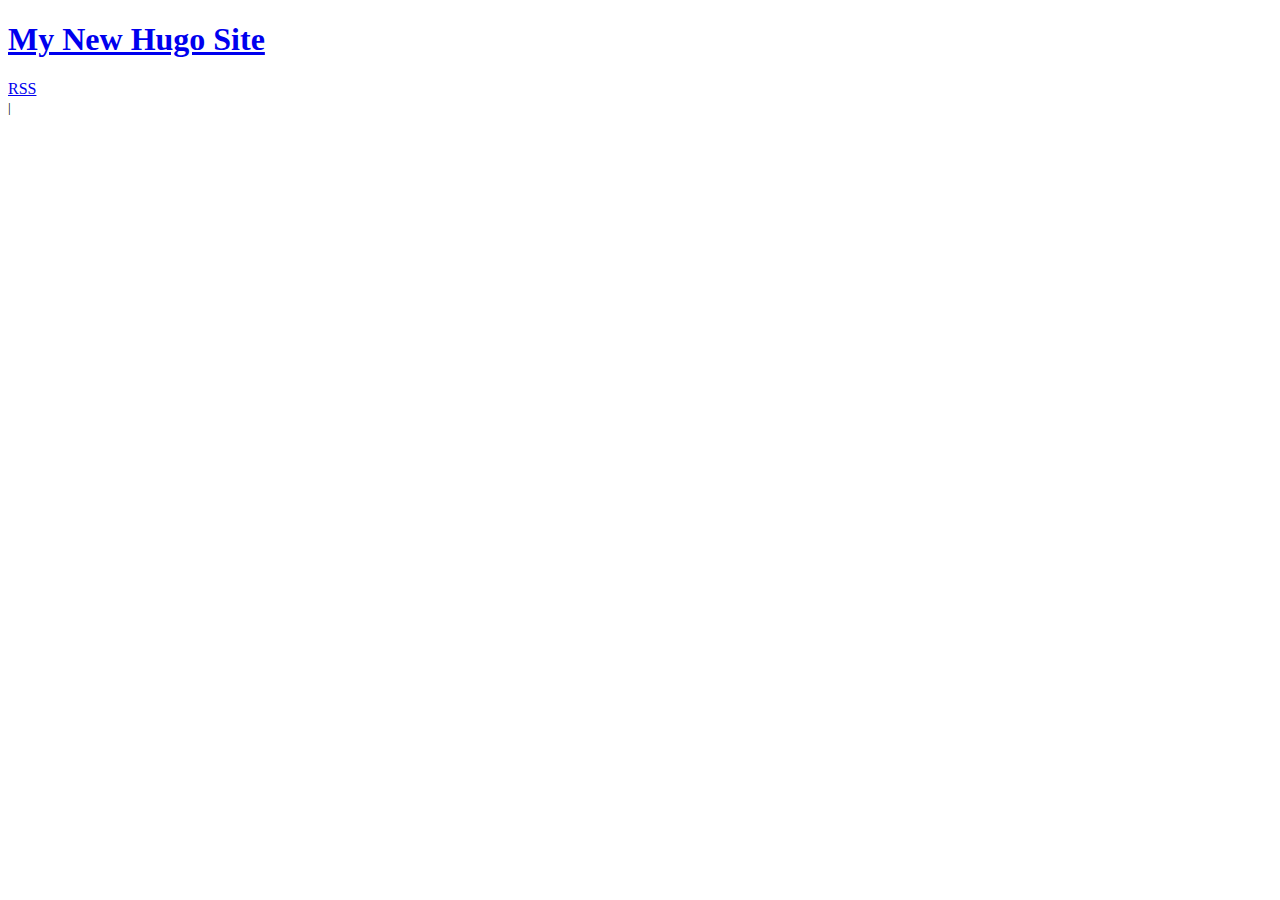
==== public/index.html @ 0f9fa4e6 "Initial commit" ====
<!DOCTYPE html>
<html lang="en-us">

<head>
	<meta name="generator" content="Hugo 0.92.2" />
  <meta http-equiv="X-Clacks-Overhead" content="GNU Terry Pratchett" />
  <meta charset="utf-8">
  <meta name="viewport" content="width=device-width, initial-scale=1.0" />
<title>My New Hugo Site | My New Hugo Site</title>
<meta name="title" content="My New Hugo Site" />
<meta name="description" content="" />
<meta name="keywords" content="" />






  
  <meta property="og:title" content="My New Hugo Site" />
<meta property="og:description" content="" />
<meta property="og:type" content="website" />
<meta property="og:url" content="http://shootmanng.github.io/" />



  
  <meta name="twitter:card" content="summary"/>
<meta name="twitter:title" content="My New Hugo Site"/>
<meta name="twitter:description" content=""/>


  
  <meta itemprop="name" content="My New Hugo Site">
<meta itemprop="description" content="">

<meta name="referrer" content="no-referrer-when-downgrade" />

  
  <link href="/style.min.css" rel="stylesheet">

  
  <link href="/syntax.min.css" rel="stylesheet">

  

  <link rel="alternate" type="application/rss+xml" href="http://shootmanng.github.io/index.xml" title="My New Hugo Site" />
  
</head>

<body>
  <header><a href="/" class="title"><h1>My New Hugo Site</h1></a>
<nav>

<a href="/index.xml">RSS</a>







</nav>
</header>
  <main>


  </main>
  <footer><small>
   | 
</small></footer>

    
</body>

</html>
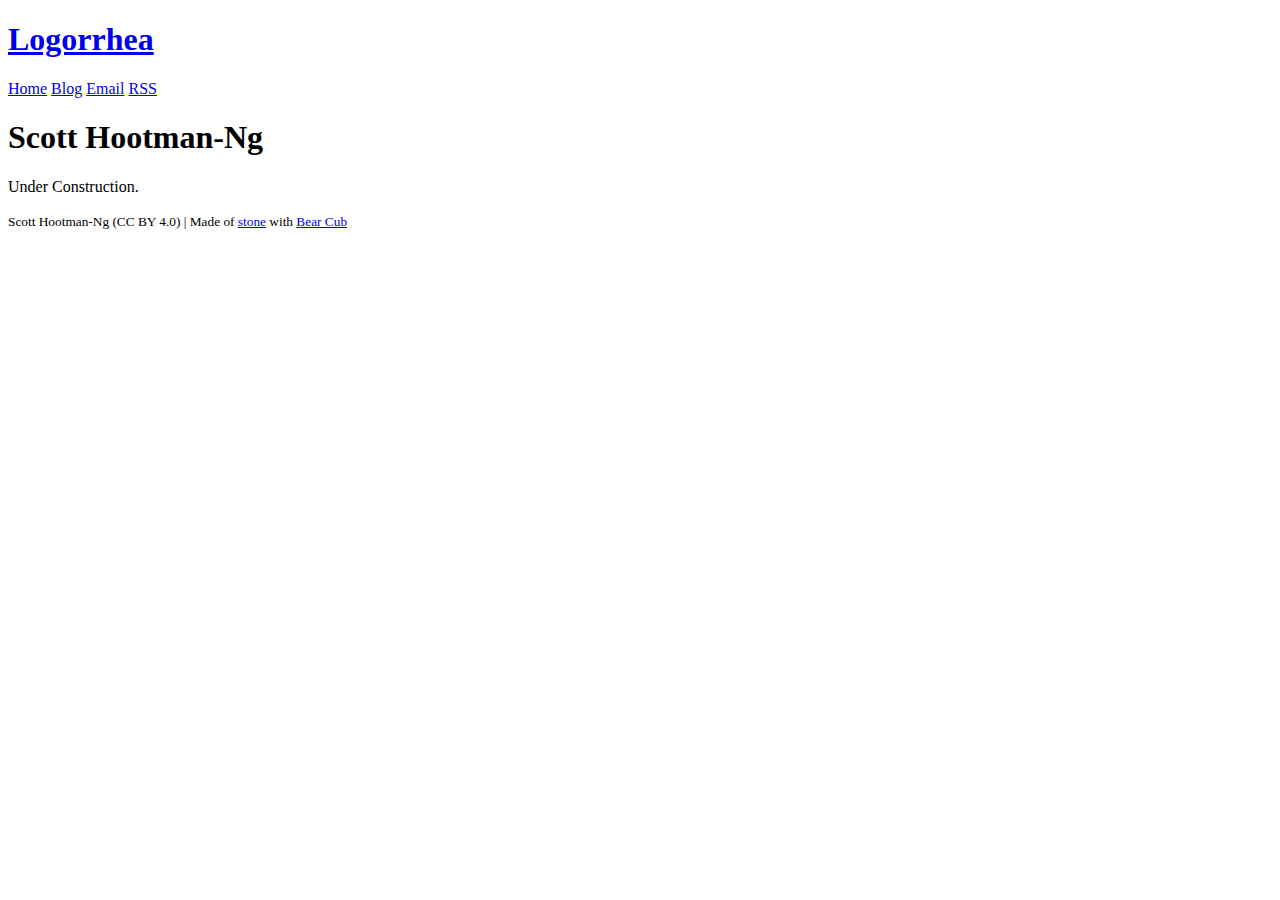
==== commit 03b88c75: "Basic functioning site" ====
--- a/public/index.html
+++ b/public/index.html
@@ -1,14 +1,15 @@
 <!DOCTYPE html>
-<html lang="en-us">
+<html lang="en-US">
 
 <head>
 	<meta name="generator" content="Hugo 0.92.2" />
   <meta http-equiv="X-Clacks-Overhead" content="GNU Terry Pratchett" />
   <meta charset="utf-8">
   <meta name="viewport" content="width=device-width, initial-scale=1.0" />
-<title>My New Hugo Site | My New Hugo Site</title>
-<meta name="title" content="My New Hugo Site" />
-<meta name="description" content="" />
+<link rel="shortcut icon" href="images/favicon.png" />
+<title>Home | Logorrhea</title>
+<meta name="title" content="Home" />
+<meta name="description" content="An unordered collection of interests" />
 <meta name="keywords" content="" />
 
 
@@ -17,22 +18,25 @@
 
 
   
-  <meta property="og:title" content="My New Hugo Site" />
-<meta property="og:description" content="" />
+  <meta property="og:title" content="Home" />
+<meta property="og:description" content="An unordered collection of interests" />
 <meta property="og:type" content="website" />
-<meta property="og:url" content="http://shootmanng.github.io/" />
+<meta property="og:url" content="https://shootmanng.github.io/" /><meta property="og:image" content="https://shootmanng.github.io/hugo-bearcub/images/share.webp"/><meta property="og:site_name" content="Logorrhea" />
 
 
 
   
-  <meta name="twitter:card" content="summary"/>
-<meta name="twitter:title" content="My New Hugo Site"/>
-<meta name="twitter:description" content=""/>
+  <meta name="twitter:card" content="summary_large_image"/>
+<meta name="twitter:image" content="https://shootmanng.github.io/hugo-bearcub/images/share.webp"/>
+
+<meta name="twitter:title" content="Home"/>
+<meta name="twitter:description" content="An unordered collection of interests"/>
+<meta name="twitter:site" content="@shootmanng"/>
 
 
   
-  <meta itemprop="name" content="My New Hugo Site">
-<meta itemprop="description" content="">
+  <meta itemprop="name" content="Home">
+<meta itemprop="description" content="An unordered collection of interests">
 
 <meta name="referrer" content="no-referrer-when-downgrade" />
 
@@ -44,15 +48,21 @@
 
   
 
-  <link rel="alternate" type="application/rss+xml" href="http://shootmanng.github.io/index.xml" title="My New Hugo Site" />
+  <link rel="alternate" type="application/rss+xml" href="https://shootmanng.github.io/index.xml" title="Logorrhea" />
   
 </head>
 
 <body>
-  <header><a href="/" class="title"><h1>My New Hugo Site</h1></a>
+  <header><a href="/" class="title"><h1>Logorrhea</h1></a>
 <nav>
+  <a href="/">Home</a>
 
-<a href="/index.xml">RSS</a>
+  <a href="/posts/">Blog</a>
+
+
+<a href='mailto:shootman.ng@gmail.com?subject=Reply%20to%20"Home"'>Email</a>
+
+<a href="/posts/index.xml">RSS</a>
 
 
 
@@ -63,12 +73,15 @@
 </nav>
 </header>
   <main>
+<h1 id="scott-hootman-ng">Scott Hootman-Ng</h1>
+<p>Under Construction.</p>
 
 
   </main>
   <footer><small>
-   | 
-</small></footer>
+  Scott Hootman-Ng (CC BY 4.0) | Made of <a href="https://lente.dev/en/posts/stone-websites/" target="_blank">stone</a> with <a href="https://github.com/clente/hugo-bearcub" target="_blank">Bear Cub</a>
+</small>
+</footer>
 
     
 </body>
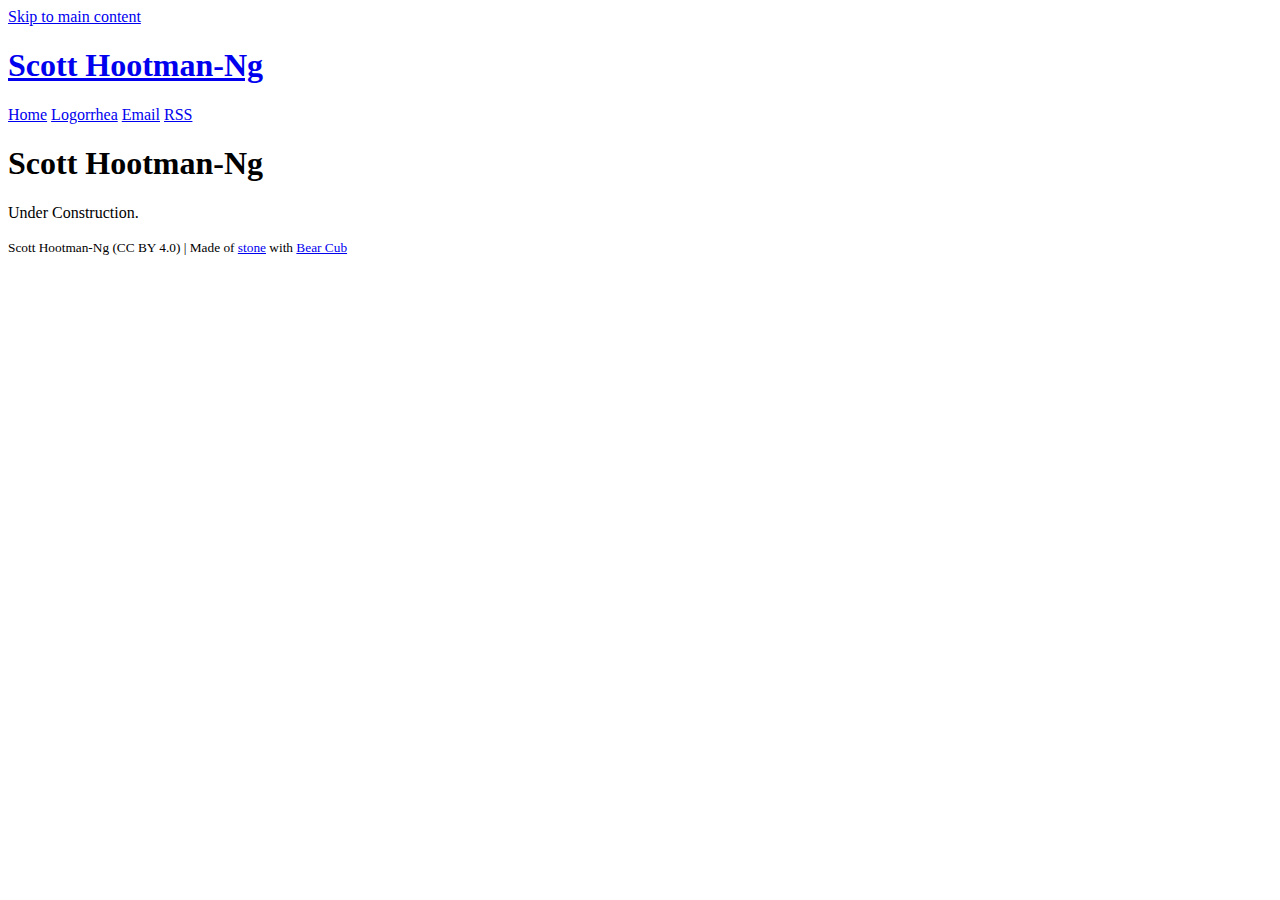
==== commit ebea56fd: "main" ====
--- a/public/index.html
+++ b/public/index.html
@@ -7,7 +7,7 @@
   <meta charset="utf-8">
   <meta name="viewport" content="width=device-width, initial-scale=1.0" />
 <link rel="shortcut icon" href="images/favicon.png" />
-<title>Home | Logorrhea</title>
+<title>Home | Scott Hootman-Ng</title>
 <meta name="title" content="Home" />
 <meta name="description" content="An unordered collection of interests" />
 <meta name="keywords" content="" />
@@ -21,7 +21,7 @@
   <meta property="og:title" content="Home" />
 <meta property="og:description" content="An unordered collection of interests" />
 <meta property="og:type" content="website" />
-<meta property="og:url" content="https://shootmanng.github.io/" /><meta property="og:image" content="https://shootmanng.github.io/hugo-bearcub/images/share.webp"/><meta property="og:site_name" content="Logorrhea" />
+<meta property="og:url" content="https://shootmanng.github.io/" /><meta property="og:image" content="https://shootmanng.github.io/hugo-bearcub/images/share.webp"/><meta property="og:site_name" content="Scott Hootman-Ng" />
 
 
 
@@ -48,16 +48,18 @@
 
   
 
-  <link rel="alternate" type="application/rss+xml" href="https://shootmanng.github.io/index.xml" title="Logorrhea" />
+  <link rel="alternate" type="application/rss+xml" href="https://shootmanng.github.io/index.xml" title="Scott Hootman-Ng" />
   
 </head>
 
 <body>
-  <header><a href="/" class="title"><h1>Logorrhea</h1></a>
+  <header><a class="skip-link" href="#main-content">Skip to main content</a>
+
+<a href="/" class="title"><h1>Scott Hootman-Ng</h1></a>
 <nav>
   <a href="/">Home</a>
 
-  <a href="/posts/">Blog</a>
+  <a href="/posts/">Logorrhea</a>
 
 
 <a href='mailto:shootman.ng@gmail.com?subject=Reply%20to%20"Home"'>Email</a>
@@ -72,7 +74,7 @@
 
 </nav>
 </header>
-  <main>
+  <main id="main-content">
 <h1 id="scott-hootman-ng">Scott Hootman-Ng</h1>
 <p>Under Construction.</p>
 
